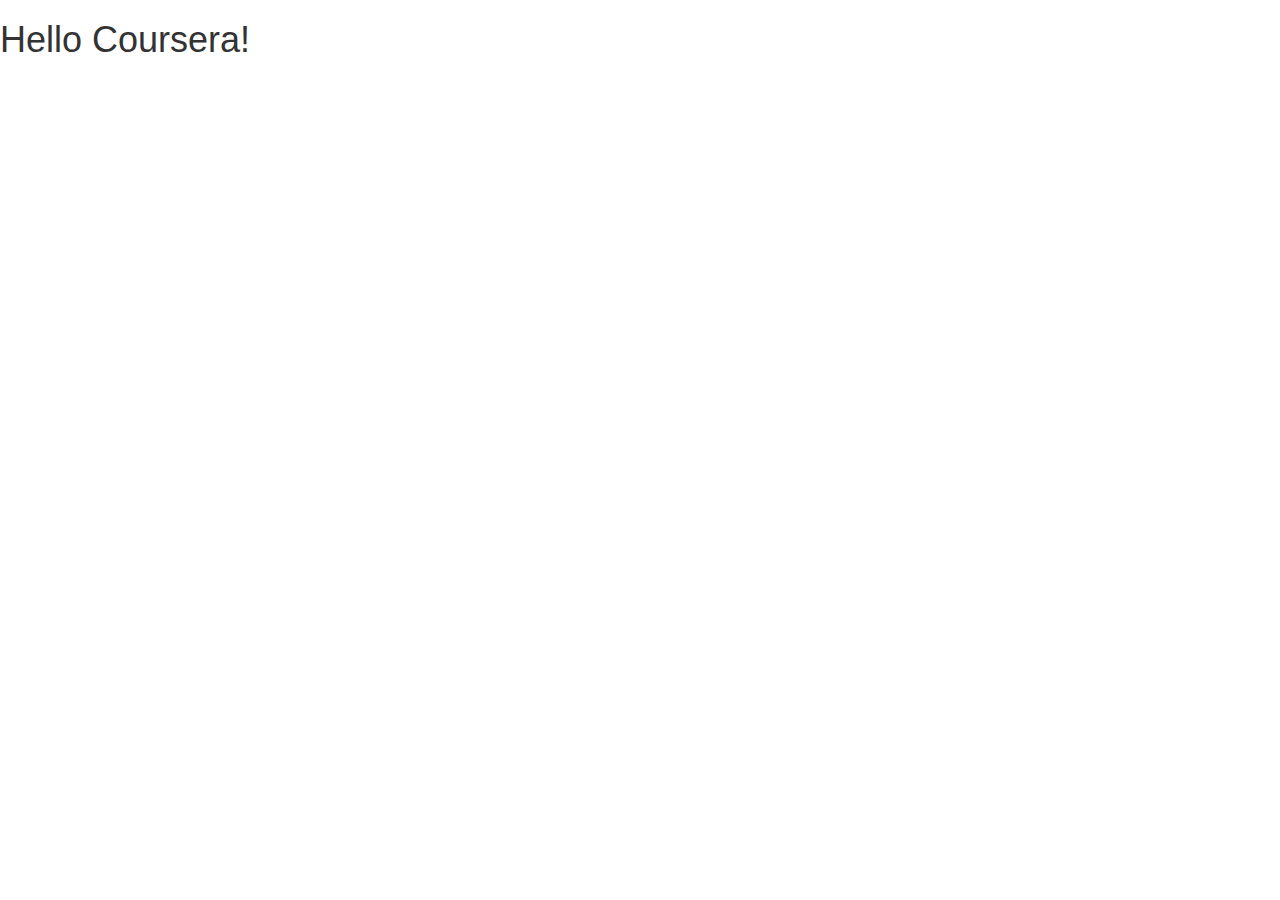
==== mod3_solution/index.html @ 713ae0e5 "bootstrap framework" ====
<!doctype html>
<html lang="en">
  <head>
    <meta charset="utf-8">
    <meta http-equiv="X-UA-Compatible" content="IE=edge">
    <meta name="viewport" content="width=device-width, initial-scale=1">

    <!-- HTML5 shim and Respond.js for IE8 support of HTML5 elements and media queries -->
    <!-- WARNING: Respond.js doesn't work if you view the page via file:// -->
    <!--[if lt IE 9]>
      <script src="https://oss.maxcdn.com/html5shiv/3.7.2/html5shiv.min.js"></script>
      <script src="https://oss.maxcdn.com/respond/1.4.2/respond.min.js"></script>
    <![endif]-->

    <title>Bootstrap Starter Page</title>
    <link rel="stylesheet" href="css/bootstrap.min.css">
    <link rel="stylesheet" href="css/styles.css">
  </head>
<body>

  <h1>Hello Coursera!</h1>

  <!-- jQuery (Bootstrap JS plugins depend on it) -->
  <script src="js/jquery-1.11.3.min.js"></script>
  <script src="js/bootstrap.min.js"></script>
  <script src="js/script.js"></script>
</body>
</html>
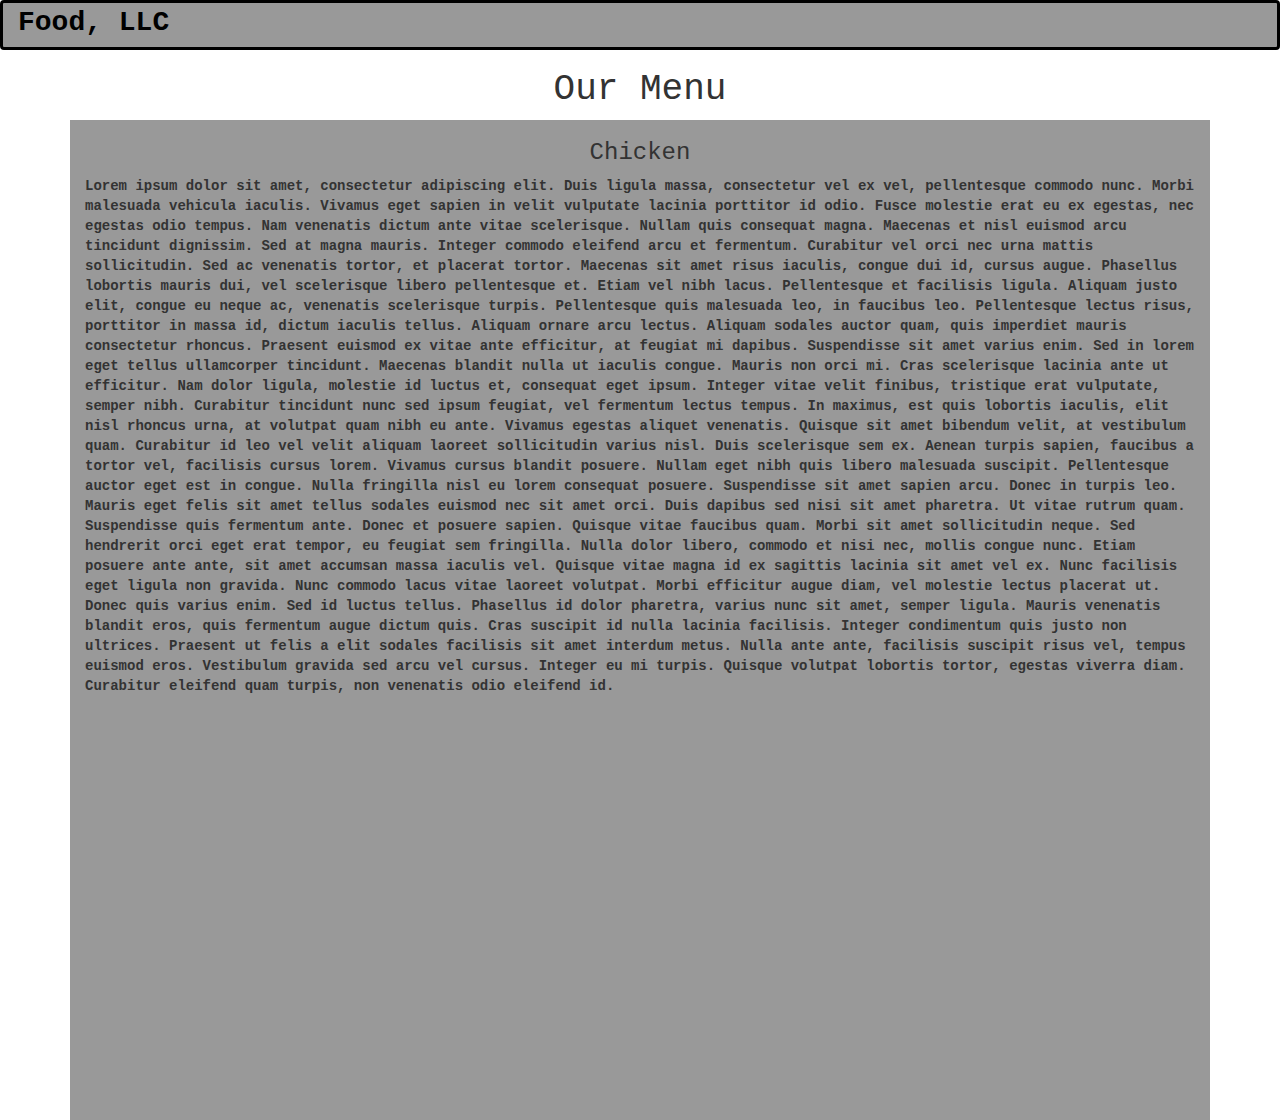
==== commit de3326bb: "initial changes" ====
--- a/mod3_solution/index.html
+++ b/mod3_solution/index.html
@@ -12,13 +12,34 @@
       <script src="https://oss.maxcdn.com/respond/1.4.2/respond.min.js"></script>
     <![endif]-->
 
-    <title>Bootstrap Starter Page</title>
+    <title>Assignment Solution for Module 3</title>
     <link rel="stylesheet" href="css/bootstrap.min.css">
     <link rel="stylesheet" href="css/styles.css">
   </head>
 <body>
 
-  <h1>Hello Coursera!</h1>
+  <nav class="navbar navbar-default">
+    <div class="container-fluid">
+      <div class="navbar-header">
+        Food, LLC
+      </div>
+    </div>
+  </nav>
+  <h1 class="text-center"> Our Menu</h1>
+  <div class="container">
+    <row id="main-content" class="col-xs-12">
+      <h3 class="text-center">Chicken</h3>
+      Lorem ipsum dolor sit amet, consectetur adipiscing elit. Duis ligula massa, consectetur vel ex vel, pellentesque commodo nunc. Morbi malesuada vehicula iaculis. Vivamus eget sapien in velit vulputate lacinia porttitor id odio. Fusce molestie erat eu ex egestas, nec egestas odio tempus. Nam venenatis dictum ante vitae scelerisque. Nullam quis consequat magna. Maecenas et nisl euismod arcu tincidunt dignissim. Sed at magna mauris. Integer commodo eleifend arcu et fermentum. Curabitur vel orci nec urna mattis sollicitudin. Sed ac venenatis tortor, et placerat tortor. Maecenas sit amet risus iaculis, congue dui id, cursus augue. Phasellus lobortis mauris dui, vel scelerisque libero pellentesque et. Etiam vel nibh lacus. Pellentesque et facilisis ligula. Aliquam justo elit, congue eu neque ac, venenatis scelerisque turpis.
+
+Pellentesque quis malesuada leo, in faucibus leo. Pellentesque lectus risus, porttitor in massa id, dictum iaculis tellus. Aliquam ornare arcu lectus. Aliquam sodales auctor quam, quis imperdiet mauris consectetur rhoncus. Praesent euismod ex vitae ante efficitur, at feugiat mi dapibus. Suspendisse sit amet varius enim. Sed in lorem eget tellus ullamcorper tincidunt. Maecenas blandit nulla ut iaculis congue. Mauris non orci mi. Cras scelerisque lacinia ante ut efficitur. Nam dolor ligula, molestie id luctus et, consequat eget ipsum. Integer vitae velit finibus, tristique erat vulputate, semper nibh. Curabitur tincidunt nunc sed ipsum feugiat, vel fermentum lectus tempus. In maximus, est quis lobortis iaculis, elit nisl rhoncus urna, at volutpat quam nibh eu ante.
+
+Vivamus egestas aliquet venenatis. Quisque sit amet bibendum velit, at vestibulum quam. Curabitur id leo vel velit aliquam laoreet sollicitudin varius nisl. Duis scelerisque sem ex. Aenean turpis sapien, faucibus a tortor vel, facilisis cursus lorem. Vivamus cursus blandit posuere. Nullam eget nibh quis libero malesuada suscipit. Pellentesque auctor eget est in congue. Nulla fringilla nisl eu lorem consequat posuere. Suspendisse sit amet sapien arcu. Donec in turpis leo. Mauris eget felis sit amet tellus sodales euismod nec sit amet orci. Duis dapibus sed nisi sit amet pharetra. Ut vitae rutrum quam. Suspendisse quis fermentum ante.
+
+Donec et posuere sapien. Quisque vitae faucibus quam. Morbi sit amet sollicitudin neque. Sed hendrerit orci eget erat tempor, eu feugiat sem fringilla. Nulla dolor libero, commodo et nisi nec, mollis congue nunc. Etiam posuere ante ante, sit amet accumsan massa iaculis vel. Quisque vitae magna id ex sagittis lacinia sit amet vel ex. Nunc facilisis eget ligula non gravida. Nunc commodo lacus vitae laoreet volutpat. Morbi efficitur augue diam, vel molestie lectus placerat ut.
+
+Donec quis varius enim. Sed id luctus tellus. Phasellus id dolor pharetra, varius nunc sit amet, semper ligula. Mauris venenatis blandit eros, quis fermentum augue dictum quis. Cras suscipit id nulla lacinia facilisis. Integer condimentum quis justo non ultrices. Praesent ut felis a elit sodales facilisis sit amet interdum metus. Nulla ante ante, facilisis suscipit risus vel, tempus euismod eros. Vestibulum gravida sed arcu vel cursus. Integer eu mi turpis. Quisque volutpat lobortis tortor, egestas viverra diam. Curabitur eleifend quam turpis, non venenatis odio eleifend id.
+    </row>
+  </div>
 
   <!-- jQuery (Bootstrap JS plugins depend on it) -->
   <script src="js/jquery-1.11.3.min.js"></script>
--- a/mod3_solution/css/styles.css
+++ b/mod3_solution/css/styles.css
@@ -0,0 +1,17 @@
+body {
+    font-family: 'Courier New', Courier, monospace;
+    font-weight: bold;
+}
+.navbar{
+    background-color: #999999;
+    border: solid black;
+}
+.navbar-header {
+    font-size: 2em;
+    color: black;
+}
+
+#main-content {
+    background-color: #999999;
+    height: 1000px;
+}
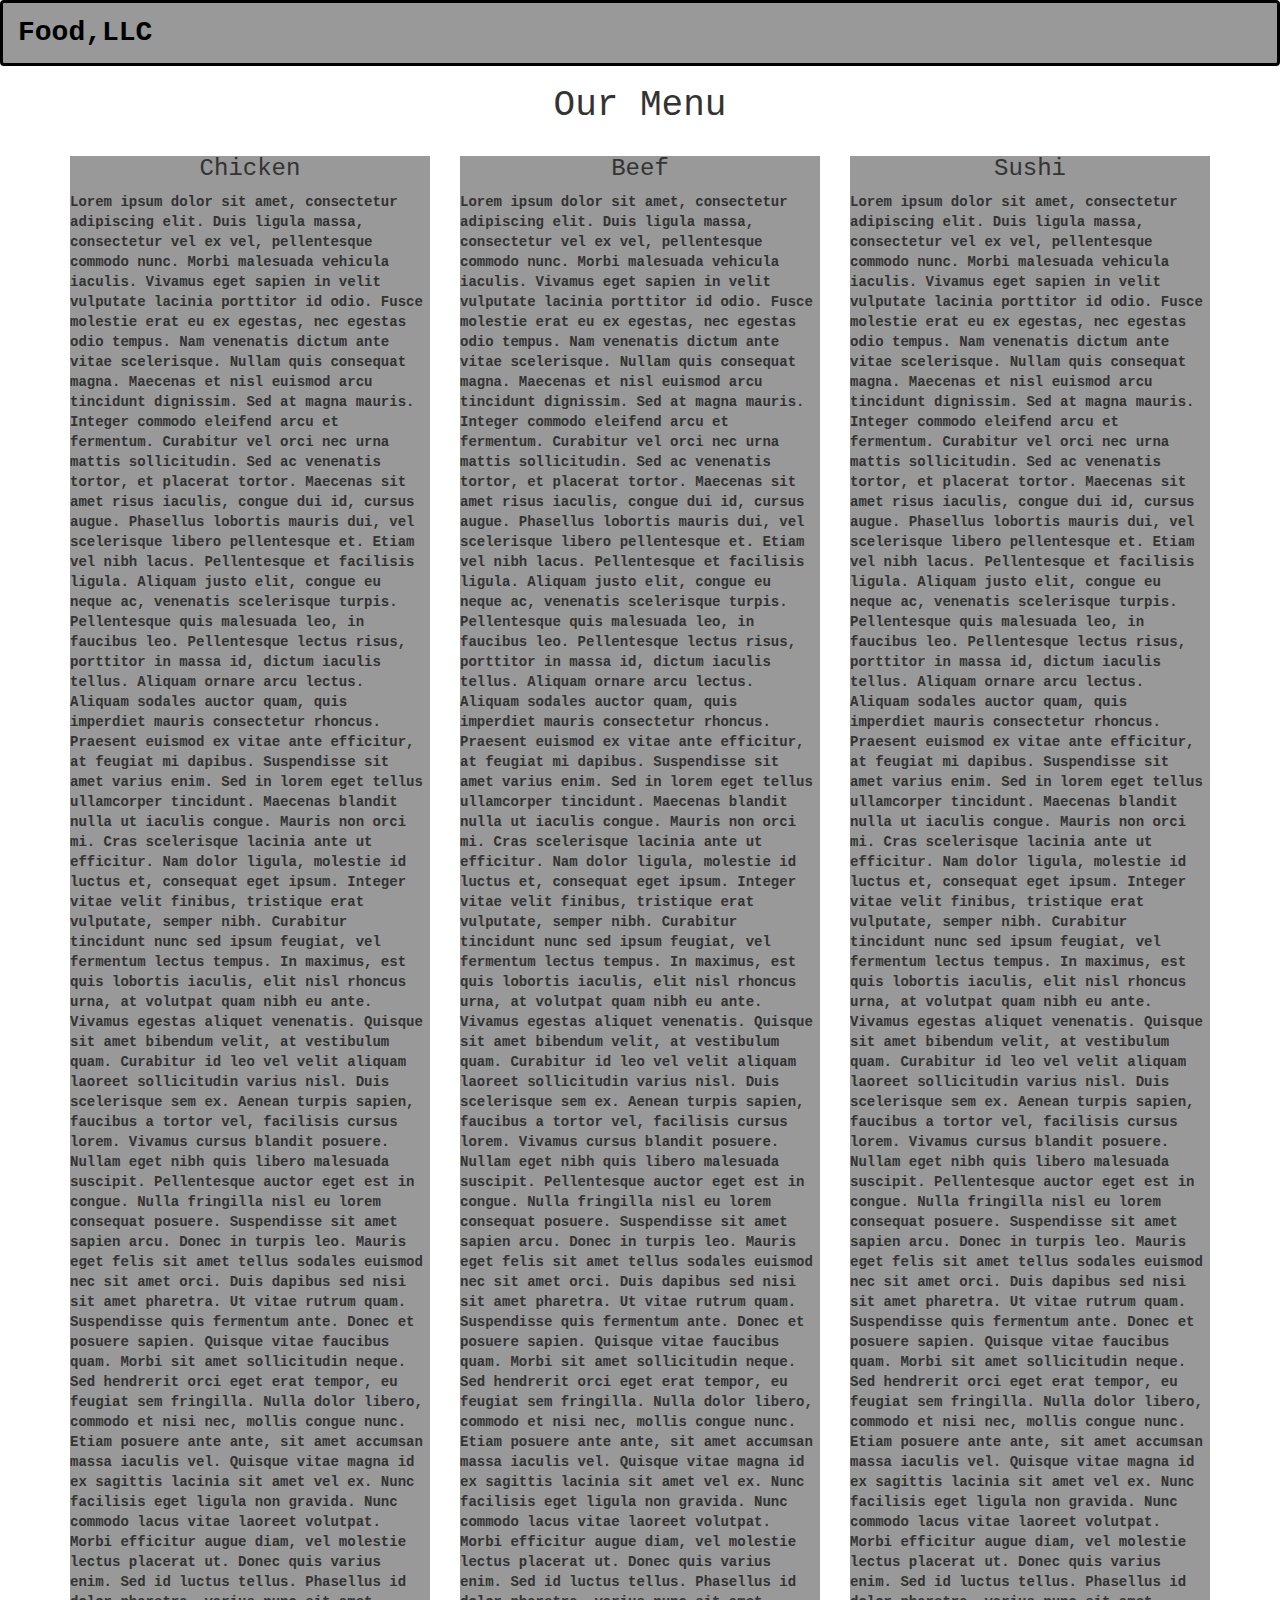
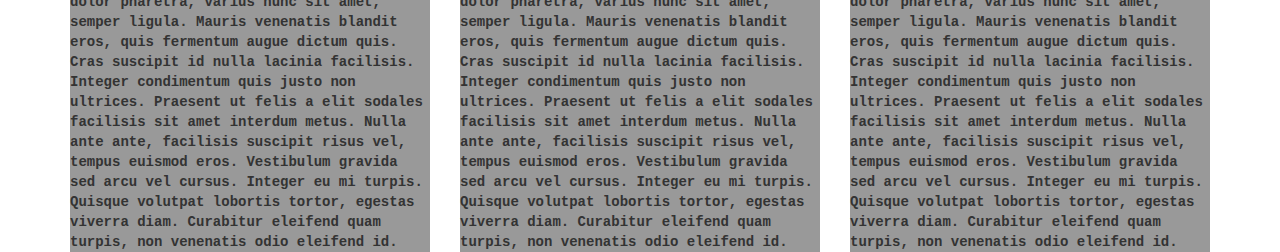
==== commit e0cd0e35: "working divs" ====
--- a/mod3_solution/index.html
+++ b/mod3_solution/index.html
@@ -21,13 +21,15 @@
   <nav class="navbar navbar-default">
     <div class="container-fluid">
       <div class="navbar-header">
-        Food, LLC
+        Food,LLC
       </div>
     </div>
   </nav>
   <h1 class="text-center"> Our Menu</h1>
   <div class="container">
-    <row id="main-content" class="col-xs-12">
+    <div class="row">
+    <div class="col-md-4 col-sm-6 col-xs-12">
+      <div id="chicken">
       <h3 class="text-center">Chicken</h3>
       Lorem ipsum dolor sit amet, consectetur adipiscing elit. Duis ligula massa, consectetur vel ex vel, pellentesque commodo nunc. Morbi malesuada vehicula iaculis. Vivamus eget sapien in velit vulputate lacinia porttitor id odio. Fusce molestie erat eu ex egestas, nec egestas odio tempus. Nam venenatis dictum ante vitae scelerisque. Nullam quis consequat magna. Maecenas et nisl euismod arcu tincidunt dignissim. Sed at magna mauris. Integer commodo eleifend arcu et fermentum. Curabitur vel orci nec urna mattis sollicitudin. Sed ac venenatis tortor, et placerat tortor. Maecenas sit amet risus iaculis, congue dui id, cursus augue. Phasellus lobortis mauris dui, vel scelerisque libero pellentesque et. Etiam vel nibh lacus. Pellentesque et facilisis ligula. Aliquam justo elit, congue eu neque ac, venenatis scelerisque turpis.
 
@@ -38,8 +40,38 @@
 Donec et posuere sapien. Quisque vitae faucibus quam. Morbi sit amet sollicitudin neque. Sed hendrerit orci eget erat tempor, eu feugiat sem fringilla. Nulla dolor libero, commodo et nisi nec, mollis congue nunc. Etiam posuere ante ante, sit amet accumsan massa iaculis vel. Quisque vitae magna id ex sagittis lacinia sit amet vel ex. Nunc facilisis eget ligula non gravida. Nunc commodo lacus vitae laoreet volutpat. Morbi efficitur augue diam, vel molestie lectus placerat ut.
 
 Donec quis varius enim. Sed id luctus tellus. Phasellus id dolor pharetra, varius nunc sit amet, semper ligula. Mauris venenatis blandit eros, quis fermentum augue dictum quis. Cras suscipit id nulla lacinia facilisis. Integer condimentum quis justo non ultrices. Praesent ut felis a elit sodales facilisis sit amet interdum metus. Nulla ante ante, facilisis suscipit risus vel, tempus euismod eros. Vestibulum gravida sed arcu vel cursus. Integer eu mi turpis. Quisque volutpat lobortis tortor, egestas viverra diam. Curabitur eleifend quam turpis, non venenatis odio eleifend id.
-    </row>
+    </div>
   </div>
+    <div class="col-md-4 col-sm-6 col-xs-12">
+      <div id="beef">
+      <h3 class="text-center">Beef</h3>
+      Lorem ipsum dolor sit amet, consectetur adipiscing elit. Duis ligula massa, consectetur vel ex vel, pellentesque commodo nunc. Morbi malesuada vehicula iaculis. Vivamus eget sapien in velit vulputate lacinia porttitor id odio. Fusce molestie erat eu ex egestas, nec egestas odio tempus. Nam venenatis dictum ante vitae scelerisque. Nullam quis consequat magna. Maecenas et nisl euismod arcu tincidunt dignissim. Sed at magna mauris. Integer commodo eleifend arcu et fermentum. Curabitur vel orci nec urna mattis sollicitudin. Sed ac venenatis tortor, et placerat tortor. Maecenas sit amet risus iaculis, congue dui id, cursus augue. Phasellus lobortis mauris dui, vel scelerisque libero pellentesque et. Etiam vel nibh lacus. Pellentesque et facilisis ligula. Aliquam justo elit, congue eu neque ac, venenatis scelerisque turpis.
+
+Pellentesque quis malesuada leo, in faucibus leo. Pellentesque lectus risus, porttitor in massa id, dictum iaculis tellus. Aliquam ornare arcu lectus. Aliquam sodales auctor quam, quis imperdiet mauris consectetur rhoncus. Praesent euismod ex vitae ante efficitur, at feugiat mi dapibus. Suspendisse sit amet varius enim. Sed in lorem eget tellus ullamcorper tincidunt. Maecenas blandit nulla ut iaculis congue. Mauris non orci mi. Cras scelerisque lacinia ante ut efficitur. Nam dolor ligula, molestie id luctus et, consequat eget ipsum. Integer vitae velit finibus, tristique erat vulputate, semper nibh. Curabitur tincidunt nunc sed ipsum feugiat, vel fermentum lectus tempus. In maximus, est quis lobortis iaculis, elit nisl rhoncus urna, at volutpat quam nibh eu ante.
+
+Vivamus egestas aliquet venenatis. Quisque sit amet bibendum velit, at vestibulum quam. Curabitur id leo vel velit aliquam laoreet sollicitudin varius nisl. Duis scelerisque sem ex. Aenean turpis sapien, faucibus a tortor vel, facilisis cursus lorem. Vivamus cursus blandit posuere. Nullam eget nibh quis libero malesuada suscipit. Pellentesque auctor eget est in congue. Nulla fringilla nisl eu lorem consequat posuere. Suspendisse sit amet sapien arcu. Donec in turpis leo. Mauris eget felis sit amet tellus sodales euismod nec sit amet orci. Duis dapibus sed nisi sit amet pharetra. Ut vitae rutrum quam. Suspendisse quis fermentum ante.
+
+Donec et posuere sapien. Quisque vitae faucibus quam. Morbi sit amet sollicitudin neque. Sed hendrerit orci eget erat tempor, eu feugiat sem fringilla. Nulla dolor libero, commodo et nisi nec, mollis congue nunc. Etiam posuere ante ante, sit amet accumsan massa iaculis vel. Quisque vitae magna id ex sagittis lacinia sit amet vel ex. Nunc facilisis eget ligula non gravida. Nunc commodo lacus vitae laoreet volutpat. Morbi efficitur augue diam, vel molestie lectus placerat ut.
+
+Donec quis varius enim. Sed id luctus tellus. Phasellus id dolor pharetra, varius nunc sit amet, semper ligula. Mauris venenatis blandit eros, quis fermentum augue dictum quis. Cras suscipit id nulla lacinia facilisis. Integer condimentum quis justo non ultrices. Praesent ut felis a elit sodales facilisis sit amet interdum metus. Nulla ante ante, facilisis suscipit risus vel, tempus euismod eros. Vestibulum gravida sed arcu vel cursus. Integer eu mi turpis. Quisque volutpat lobortis tortor, egestas viverra diam. Curabitur eleifend quam turpis, non venenatis odio eleifend id.
+    </div>
+  </div>
+    <div class="col-md-4 col-sm-6 col-xs-12">
+      <div id="sushi">
+      <h3 class="text-center">Sushi</h3>
+      Lorem ipsum dolor sit amet, consectetur adipiscing elit. Duis ligula massa, consectetur vel ex vel, pellentesque commodo nunc. Morbi malesuada vehicula iaculis. Vivamus eget sapien in velit vulputate lacinia porttitor id odio. Fusce molestie erat eu ex egestas, nec egestas odio tempus. Nam venenatis dictum ante vitae scelerisque. Nullam quis consequat magna. Maecenas et nisl euismod arcu tincidunt dignissim. Sed at magna mauris. Integer commodo eleifend arcu et fermentum. Curabitur vel orci nec urna mattis sollicitudin. Sed ac venenatis tortor, et placerat tortor. Maecenas sit amet risus iaculis, congue dui id, cursus augue. Phasellus lobortis mauris dui, vel scelerisque libero pellentesque et. Etiam vel nibh lacus. Pellentesque et facilisis ligula. Aliquam justo elit, congue eu neque ac, venenatis scelerisque turpis.
+
+Pellentesque quis malesuada leo, in faucibus leo. Pellentesque lectus risus, porttitor in massa id, dictum iaculis tellus. Aliquam ornare arcu lectus. Aliquam sodales auctor quam, quis imperdiet mauris consectetur rhoncus. Praesent euismod ex vitae ante efficitur, at feugiat mi dapibus. Suspendisse sit amet varius enim. Sed in lorem eget tellus ullamcorper tincidunt. Maecenas blandit nulla ut iaculis congue. Mauris non orci mi. Cras scelerisque lacinia ante ut efficitur. Nam dolor ligula, molestie id luctus et, consequat eget ipsum. Integer vitae velit finibus, tristique erat vulputate, semper nibh. Curabitur tincidunt nunc sed ipsum feugiat, vel fermentum lectus tempus. In maximus, est quis lobortis iaculis, elit nisl rhoncus urna, at volutpat quam nibh eu ante.
+
+Vivamus egestas aliquet venenatis. Quisque sit amet bibendum velit, at vestibulum quam. Curabitur id leo vel velit aliquam laoreet sollicitudin varius nisl. Duis scelerisque sem ex. Aenean turpis sapien, faucibus a tortor vel, facilisis cursus lorem. Vivamus cursus blandit posuere. Nullam eget nibh quis libero malesuada suscipit. Pellentesque auctor eget est in congue. Nulla fringilla nisl eu lorem consequat posuere. Suspendisse sit amet sapien arcu. Donec in turpis leo. Mauris eget felis sit amet tellus sodales euismod nec sit amet orci. Duis dapibus sed nisi sit amet pharetra. Ut vitae rutrum quam. Suspendisse quis fermentum ante.
+
+Donec et posuere sapien. Quisque vitae faucibus quam. Morbi sit amet sollicitudin neque. Sed hendrerit orci eget erat tempor, eu feugiat sem fringilla. Nulla dolor libero, commodo et nisi nec, mollis congue nunc. Etiam posuere ante ante, sit amet accumsan massa iaculis vel. Quisque vitae magna id ex sagittis lacinia sit amet vel ex. Nunc facilisis eget ligula non gravida. Nunc commodo lacus vitae laoreet volutpat. Morbi efficitur augue diam, vel molestie lectus placerat ut.
+
+Donec quis varius enim. Sed id luctus tellus. Phasellus id dolor pharetra, varius nunc sit amet, semper ligula. Mauris venenatis blandit eros, quis fermentum augue dictum quis. Cras suscipit id nulla lacinia facilisis. Integer condimentum quis justo non ultrices. Praesent ut felis a elit sodales facilisis sit amet interdum metus. Nulla ante ante, facilisis suscipit risus vel, tempus euismod eros. Vestibulum gravida sed arcu vel cursus. Integer eu mi turpis. Quisque volutpat lobortis tortor, egestas viverra diam. Curabitur eleifend quam turpis, non venenatis odio eleifend id.
+    </div>
+  </div>
+  </div>
+</div>
 
   <!-- jQuery (Bootstrap JS plugins depend on it) -->
   <script src="js/jquery-1.11.3.min.js"></script>
--- a/mod3_solution/css/styles.css
+++ b/mod3_solution/css/styles.css
@@ -9,9 +9,10 @@
 .navbar-header {
     font-size: 2em;
     color: black;
+    padding-top: 10px;
+    padding-bottom: 10px;
 }
 
-#main-content {
+#chicken, #beef, #sushi {
     background-color: #999999;
-    height: 1000px;
 }
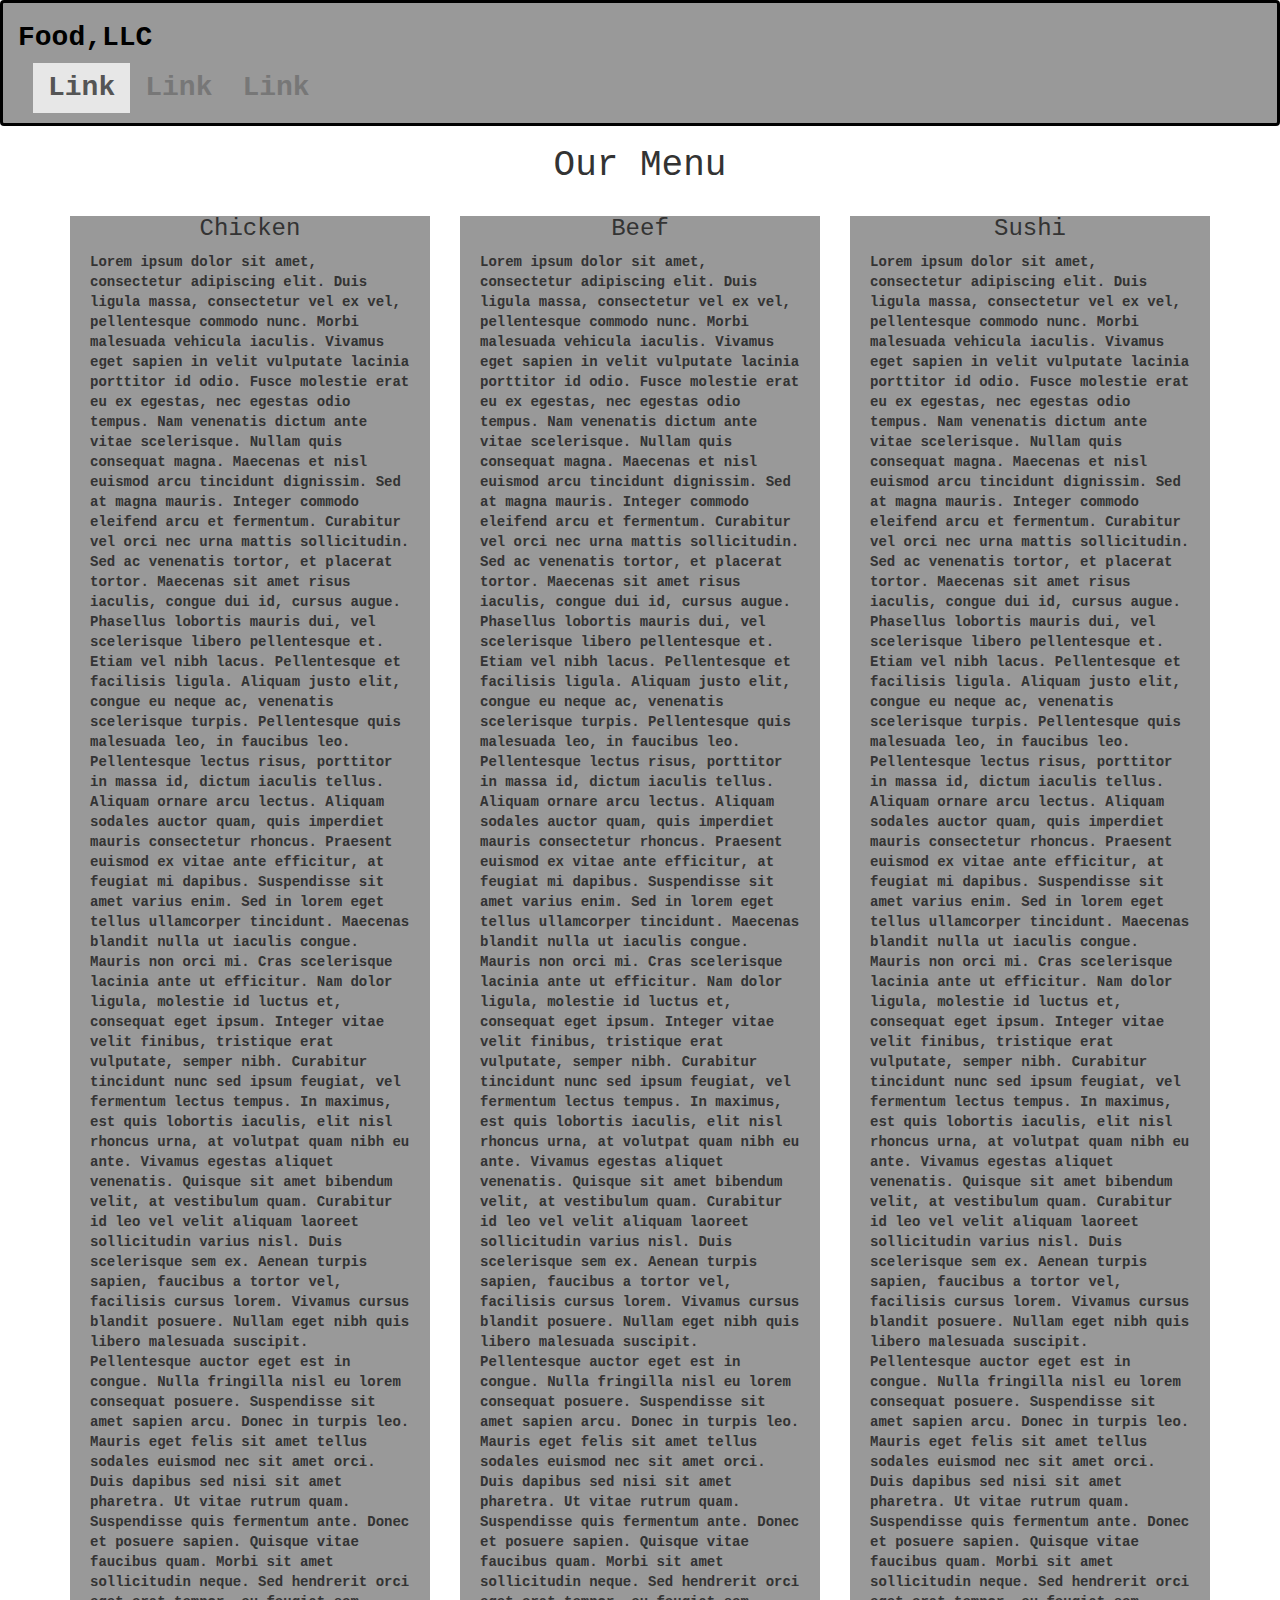
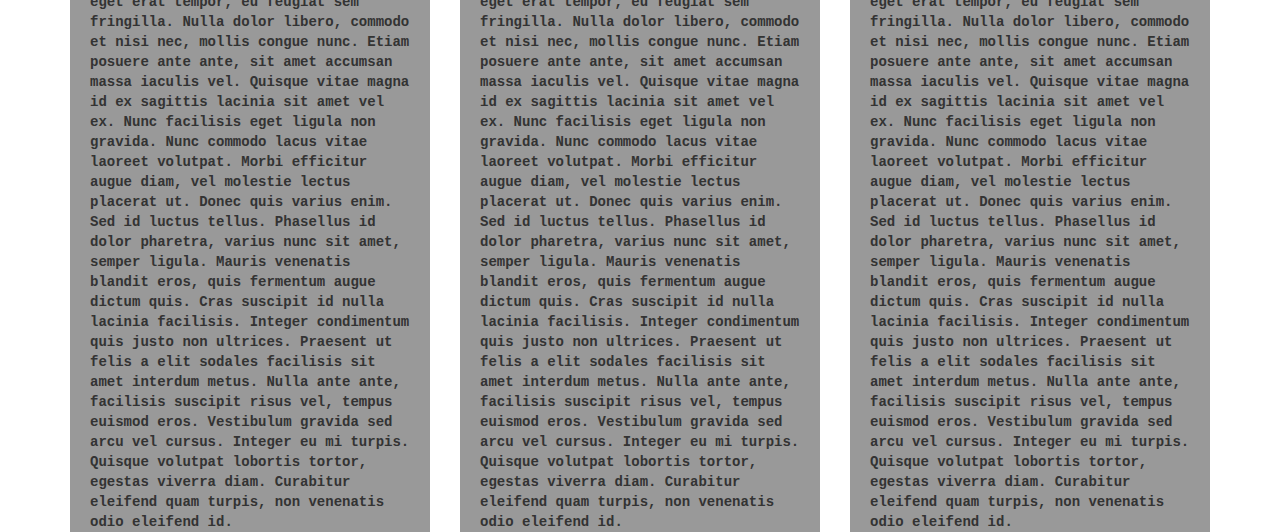
==== commit 4f266166: "dropdown menu" ====
--- a/mod3_solution/index.html
+++ b/mod3_solution/index.html
@@ -21,7 +21,23 @@
   <nav class="navbar navbar-default">
     <div class="container-fluid">
       <div class="navbar-header">
-        Food,LLC
+        <div class="navbar-brand" id="food">
+          Food,LLC
+        </div>
+        
+        <button type="button" class="navbar-toggle collapsed" data-toggle="collapse" data-target="#bs-example-navbar-collapse-1" aria-expanded="false">
+          <span class="sr-only">Toggle navigation</span>
+          <span class="icon-bar"></span>
+          <span class="icon-bar"></span>
+          <span class="icon-bar"></span>
+        </button>
+        <div class="collapse navbar-collapse" id="bs-example-navbar-collapse-1">
+          <ul class="nav navbar-nav">
+            <li class="active"><a href="#">Link <span class="sr-only">(current)</span></a></li>
+            <li><a href="#">Link</a></li>
+            <li><a href="#">Link</a></li>
+          </ul>
+        </div>
       </div>
     </div>
   </nav>
@@ -56,7 +72,7 @@
 Donec quis varius enim. Sed id luctus tellus. Phasellus id dolor pharetra, varius nunc sit amet, semper ligula. Mauris venenatis blandit eros, quis fermentum augue dictum quis. Cras suscipit id nulla lacinia facilisis. Integer condimentum quis justo non ultrices. Praesent ut felis a elit sodales facilisis sit amet interdum metus. Nulla ante ante, facilisis suscipit risus vel, tempus euismod eros. Vestibulum gravida sed arcu vel cursus. Integer eu mi turpis. Quisque volutpat lobortis tortor, egestas viverra diam. Curabitur eleifend quam turpis, non venenatis odio eleifend id.
     </div>
   </div>
-    <div class="col-md-4 col-sm-6 col-xs-12">
+    <div class="col-md-4 col-sm-12 col-xs-12">
       <div id="sushi">
       <h3 class="text-center">Sushi</h3>
       Lorem ipsum dolor sit amet, consectetur adipiscing elit. Duis ligula massa, consectetur vel ex vel, pellentesque commodo nunc. Morbi malesuada vehicula iaculis. Vivamus eget sapien in velit vulputate lacinia porttitor id odio. Fusce molestie erat eu ex egestas, nec egestas odio tempus. Nam venenatis dictum ante vitae scelerisque. Nullam quis consequat magna. Maecenas et nisl euismod arcu tincidunt dignissim. Sed at magna mauris. Integer commodo eleifend arcu et fermentum. Curabitur vel orci nec urna mattis sollicitudin. Sed ac venenatis tortor, et placerat tortor. Maecenas sit amet risus iaculis, congue dui id, cursus augue. Phasellus lobortis mauris dui, vel scelerisque libero pellentesque et. Etiam vel nibh lacus. Pellentesque et facilisis ligula. Aliquam justo elit, congue eu neque ac, venenatis scelerisque turpis.
--- a/mod3_solution/css/styles.css
+++ b/mod3_solution/css/styles.css
@@ -15,4 +15,9 @@
 
 #chicken, #beef, #sushi {
     background-color: #999999;
+    padding: 0px 20px 0px 20px;
 }
+#food {
+    color: black;
+    font-size: 1em;
+}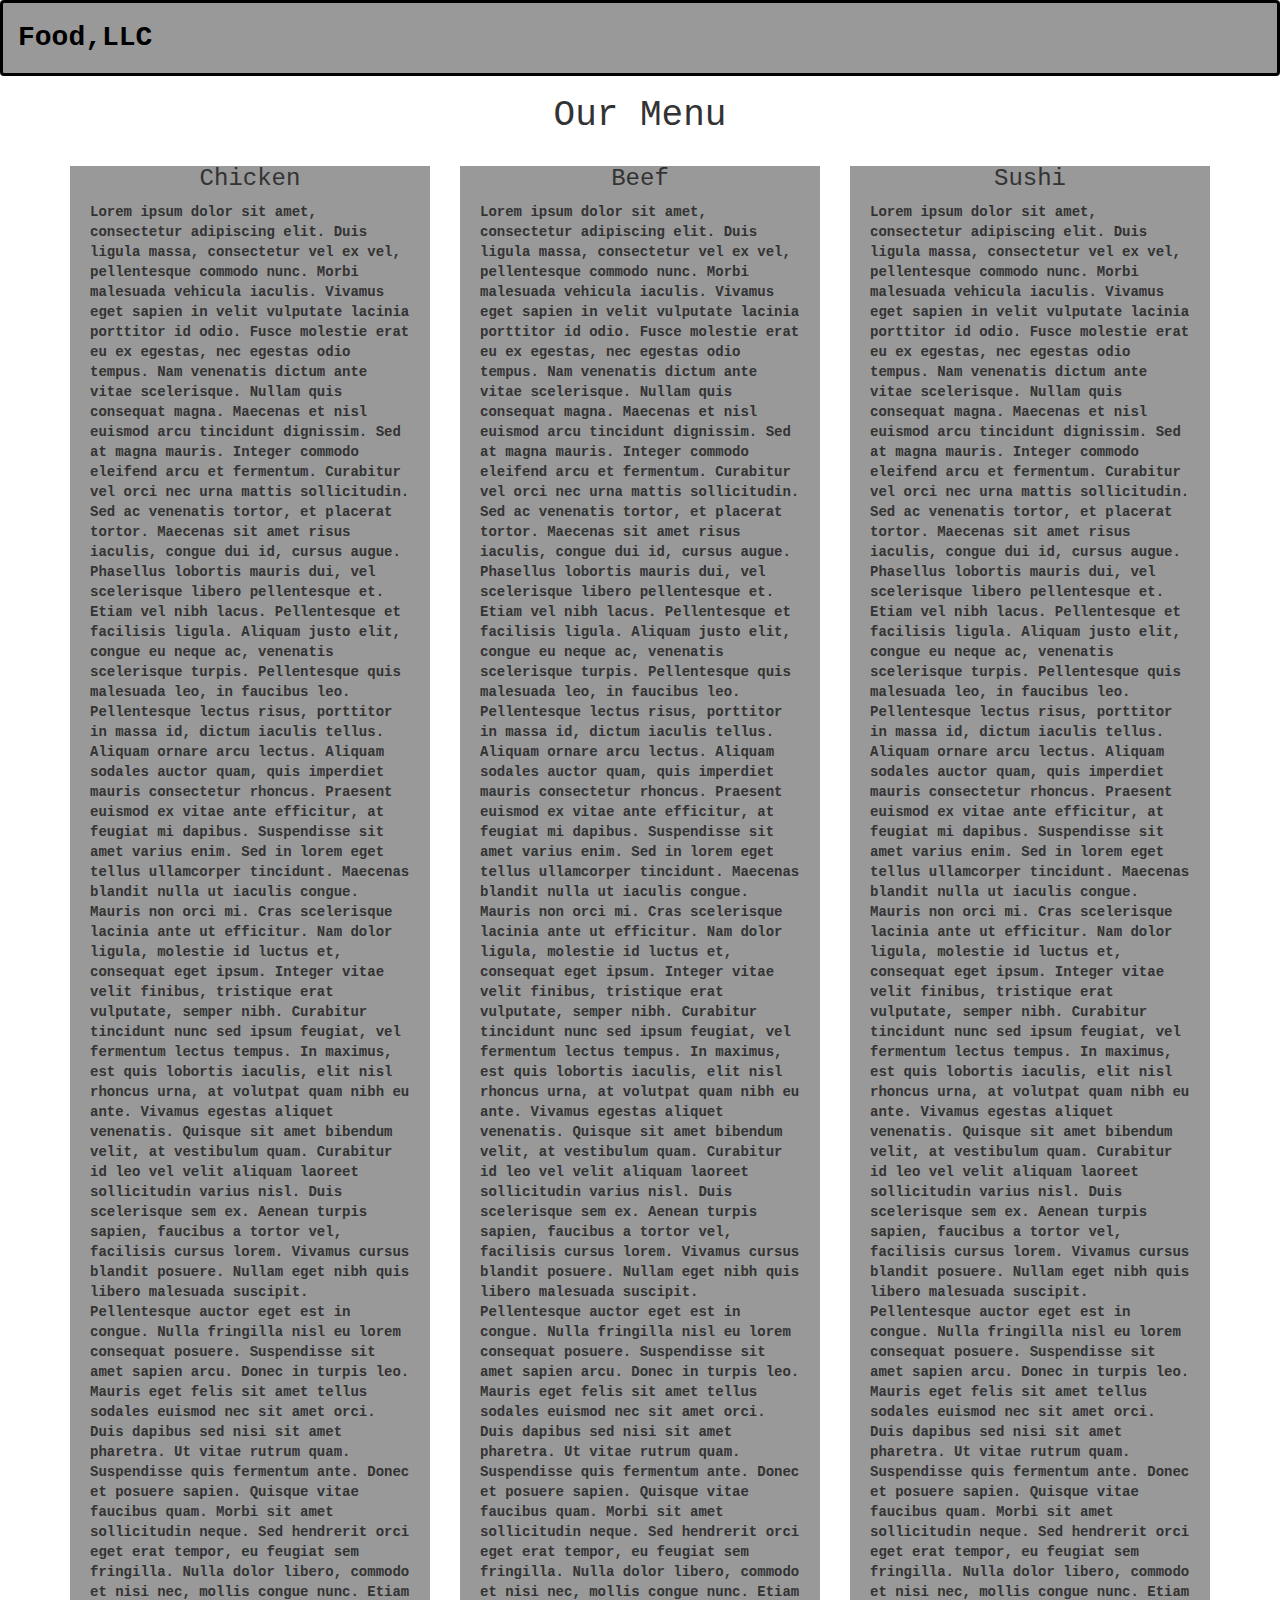
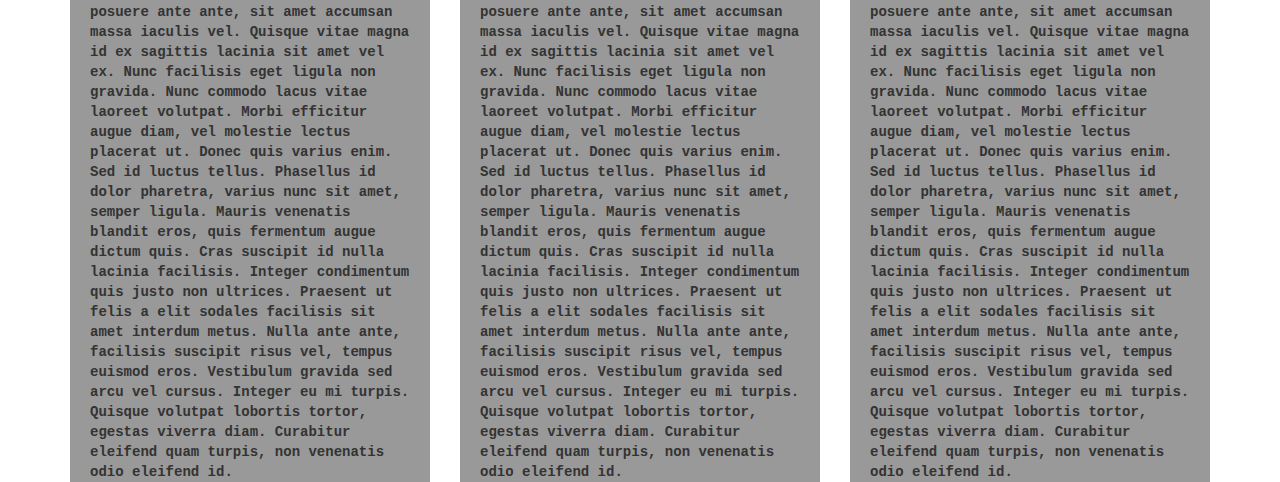
==== commit db09f45b: "add more features for menu button on mobile" ====
--- a/mod3_solution/index.html
+++ b/mod3_solution/index.html
@@ -33,9 +33,9 @@
         </button>
         <div class="collapse navbar-collapse" id="bs-example-navbar-collapse-1">
           <ul class="nav navbar-nav">
-            <li class="active"><a href="#">Link <span class="sr-only">(current)</span></a></li>
-            <li><a href="#">Link</a></li>
-            <li><a href="#">Link</a></li>
+            <li class="active"><a class="visible-xs" href="#">Chicken<span class="sr-only">(current)</span></a></li>
+            <li><a class="visible-xs" href="#">Beef</a></li>
+            <li><a class="visible-xs" href="#">Sushi</a></li>
           </ul>
         </div>
       </div>
